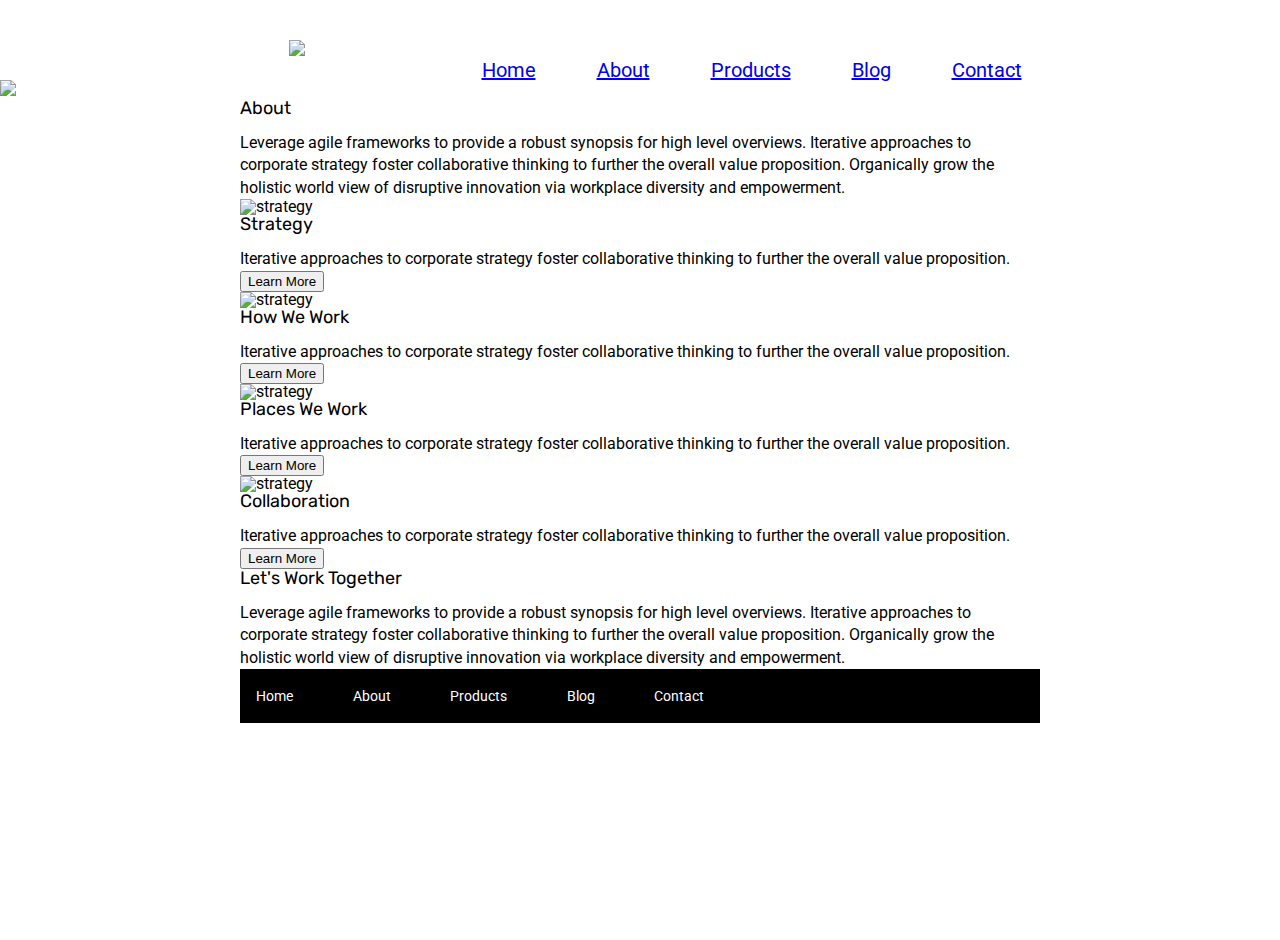
==== about.html @ 1e3e4f52 "Working on the about page" ====
<!doctype html>

<html lang="en">
<head>
  <meta charset="utf-8">

  <title>Sprint Challenge - About</title>

  <link href="https://fonts.googleapis.com/css?family=Roboto|Rubik" rel="stylesheet">
  <link rel="stylesheet" href="css/index.css">

</head>

<header>
  <div class="heading">
  <img src=https://github.com/NaomiPriest97/Sprint-Challenge--User-Interface/blob/master/img/lambda-black.png?raw=true>
  <nav class="links">
      <a href="index.html">Home</a>
      <a href ="about.html">About</a>
      <a href="#">Products</a>
      <a href="#">Blog</a>
      <a href="#">Contact</a>
  </nav>
 </div> 
  <img class="jumbo-about" src=https://github.com/NaomiPriest97/Sprint-Challenge--User-Interface/blob/master/img/jumbo-about.png?raw=true>
</header>

<body>
    <div class="container about-page">

     <section class="top-contentabout">
        <h2>About</h2>
        <p>Leverage agile frameworks to provide a robust synopsis for high level overviews. Iterative approaches to corporate strategy foster collaborative thinking to further the overall value proposition. Organically grow the holistic world view of disruptive innovation via workplace diversity and empowerment.
        </p> 
      </section>


    <section class="topmiddle">
        <div class="Strategy">
        <img src="img/about-plan.png" alt="strategy">
        
        <h2>Strategy</h2>
        
        <p>Iterative approaches to corporate strategy foster collaborative thinking to further the overall value proposition.
        </p>
        <button>Learn More</button>
      </div>  

      <div class="HowWW">
        <img src="img/about-working.png" alt="strategy">
        
        <h2>How We Work</h2>
        
        <p>Iterative approaches to corporate strategy foster collaborative thinking to further the overall value proposition.
        </p>
        <button>Learn More</button>
      </div>
     </section> 

     <section class="middle">
       <div class="Places">
    <img src="img/about-office.png" alt="strategy">
    
    <h2>Places We Work</h2>

    <p>Iterative approaches to corporate strategy foster collaborative thinking to further the overall value proposition.
    </p>
    <button>Learn More</button>
    </div>

    <div class="collab">
    <img src="img/about-meeting.png" alt="strategy">
    
    <h2>Collaboration</h2>
    
    <p>Iterative approaches to corporate strategy foster collaborative thinking to further the overall value proposition.
    </p>
    <button>Learn More</button>
  </div>
     </section>

    <h2>Let's Work Together</h2>

    <p>Leverage agile frameworks to provide a robust synopsis for high level overviews. Iterative approaches to corporate strategy foster collaborative thinking to further the overall value proposition. Organically grow the holistic world view of disruptive innovation via workplace diversity and empowerment.
    </p>
      <footer>
        <nav>
          <a href="index.html">Home</a>
          <a href="#">About</a>
          <a href="#">Products</a>
          <a href="#">Blog</a>
          <a href="#">Contact</a>
        </nav>
      </footer>
    </div><!-- container -->        
</body>
</html>
---- css/index.css ----
/* http://meyerweb.com/eric/tools/css/reset/ 
   v2.0 | 20110126
   License: none (public domain)
*/

html, body, div, span, applet, object, iframe,
h1, h2, h3, h4, h5, h6, p, blockquote, pre,
a, abbr, acronym, address, big, cite, code,
del, dfn, em, img, ins, kbd, q, s, samp,
small, strike, strong, sub, sup, tt, var,
b, u, i, center,
dl, dt, dd, ol, ul, li,
fieldset, form, label, legend,
table, caption, tbody, tfoot, thead, tr, th, td,
article, aside, canvas, details, embed, 
figure, figcaption, footer, header, hgroup, 
menu, nav, output, ruby, section, summary,
time, mark, audio, video {
	margin: 0;
	padding: 0;
	border: 0;
	font-size: 100%;
	font: inherit;
	vertical-align: baseline;
}
/* HTML5 display-role reset for older browsers */
article, aside, details, figcaption, figure, 
footer, header, hgroup, menu, nav, section {
	display: block;
}
body {
	line-height: 1;
}
ol, ul {
	list-style: none;
}
blockquote, q {
	quotes: none;
}
blockquote:before, blockquote:after,
q:before, q:after {
	content: '';
	content: none;
}
table {
	border-collapse: collapse;
	border-spacing: 0;
}

* {
    box-sizing: border-box;
}

html, body {
    height: 100%;
    font-family: 'Roboto', sans-serif;
}

h1, h2, h3, h4, h5 {
    font-size: 18px;
    margin-bottom: 15px;
    font-family: 'Rubik', sans-serif;
}

p {
    line-height: 1.4;
}

.heading{
    display:flex;
    justify-content:space-around;
    margin-top:40px;
    margin-left:200px;
}
header nav{
    width:50%;
    word-spacing:3em;
    color:black;
    vertical-align:right;
    font-size:20px;
}
.links{
    display:flex;
    flex-direction:row;
    justify-content:space-between;
    word-spacing: 3em;
    margin-right:170px;
    margin-top:20px;
    color:black;
}
 .jumbo{
    padding-bottom: 50px;
    width:60%;
    margin-left:270px;
    margin-top:30px;
}
.container {
    width: 800px;
    margin: 0 auto;
}

.top-content {
    display: flex;
    flex-wrap: wrap;
    justify-content: space-evenly;
    margin-bottom: 20px;
    border-bottom: 1px dashed black;
}

.top-content .text-container {
    width: 48%;
    padding: 0 1%;
    padding-bottom: 20px;  
}

.middle-content {
    margin-bottom: 20px;
    border-bottom: 1px dashed black;
}

.middle-content h2 {
    padding: 0 2%;
    margin-bottom: 0;
}

.middle-content .boxes {
    display: flex;
    flex-wrap: wrap;
    justify-content: space-evenly;
}

.middle-content .boxes .box1 {
    width: 12.5%;
    height: 100px;
    background: black;
    margin: 20px 2.5%;
    color: white;
    display: flex;
    align-items: center;
    justify-content: center;
    background-color:teal;
}
.middle-content .boxes .box2 {
    width: 12.5%;
    height: 100px;
    background: black;
    margin: 20px 2.5%;
    color: white;
    display: flex;
    align-items: center;
    justify-content: center;
    background-color:gold;
}
.middle-content .boxes .box3 {
    width: 12.5%;
    height: 100px;
    background: black;
    margin: 20px 2.5%;
    color: white;
    display: flex;
    align-items: center;
    justify-content: center;
    background-color:cadetblue;
}
.middle-content .boxes .box4 {
    width: 12.5%;
    height: 100px;
    background: black;
    margin: 20px 2.5%;
    color: white;
    display: flex;
    align-items: center;
    justify-content: center;
    background-color:coral;
}
.middle-content .boxes .box5 {
    width: 12.5%;
    height: 100px;
    background: black;
    margin: 20px 2.5%;
    color: white;
    display: flex;
    align-items: center;
    justify-content: center;
    background-color:crimson;
}
.middle-content .boxes .box6 {
    width: 12.5%;
    height: 100px;
    background: black;
    margin: 20px 2.5%;
    color: white;
    display: flex;
    align-items: center;
    justify-content: center;
    background-color:forestgreen;
}
.middle-content .boxes .box7 {
    width: 12.5%;
    height: 100px;
    background: black;
    margin: 20px 2.5%;
    color: white;
    display: flex;
    align-items: center;
    justify-content: center;
    background-color:darkorchid;
}
.middle-content .boxes .box8 {
    width: 12.5%;
    height: 100px;
    background: black;
    margin: 20px 2.5%;
    color: white;
    display: flex;
    align-items: center;
    justify-content: center;
    background-color:hotpink;
}
.middle-content .boxes .box9 {
    width: 12.5%;
    height: 100px;
    background: black;
    margin: 20px 2.5%;
    color: white;
    display: flex;
    align-items: center;
    justify-content: center;
    background-color:indigo;
}
.middle-content .boxes .box10 {
    width: 12.5%;
    height: 100px;
    background: black;
    margin: 20px 2.5%;
    color: white;
    display: flex;
    align-items: center;
    justify-content: center;
    background-color:dodgerblue;
}
.bottom-content {
    display: flex;
    margin: 0 2% 20px;
    justify-content: space-around;
}

.bottom-content .text-container {
    padding-right: 4%;
}

.bottom-content .text-container:last-child {
    padding-right: 0;
}

footer {
    width: 100%;
    background: black;
}

footer nav {
    width: 60%;
    display: flex;
    justify-content: space-between;
    align-items: center;
    padding: 20px 2%;
    font-size: 14px;
}

footer nav a {
    color: white;
    text-decoration: none;
}
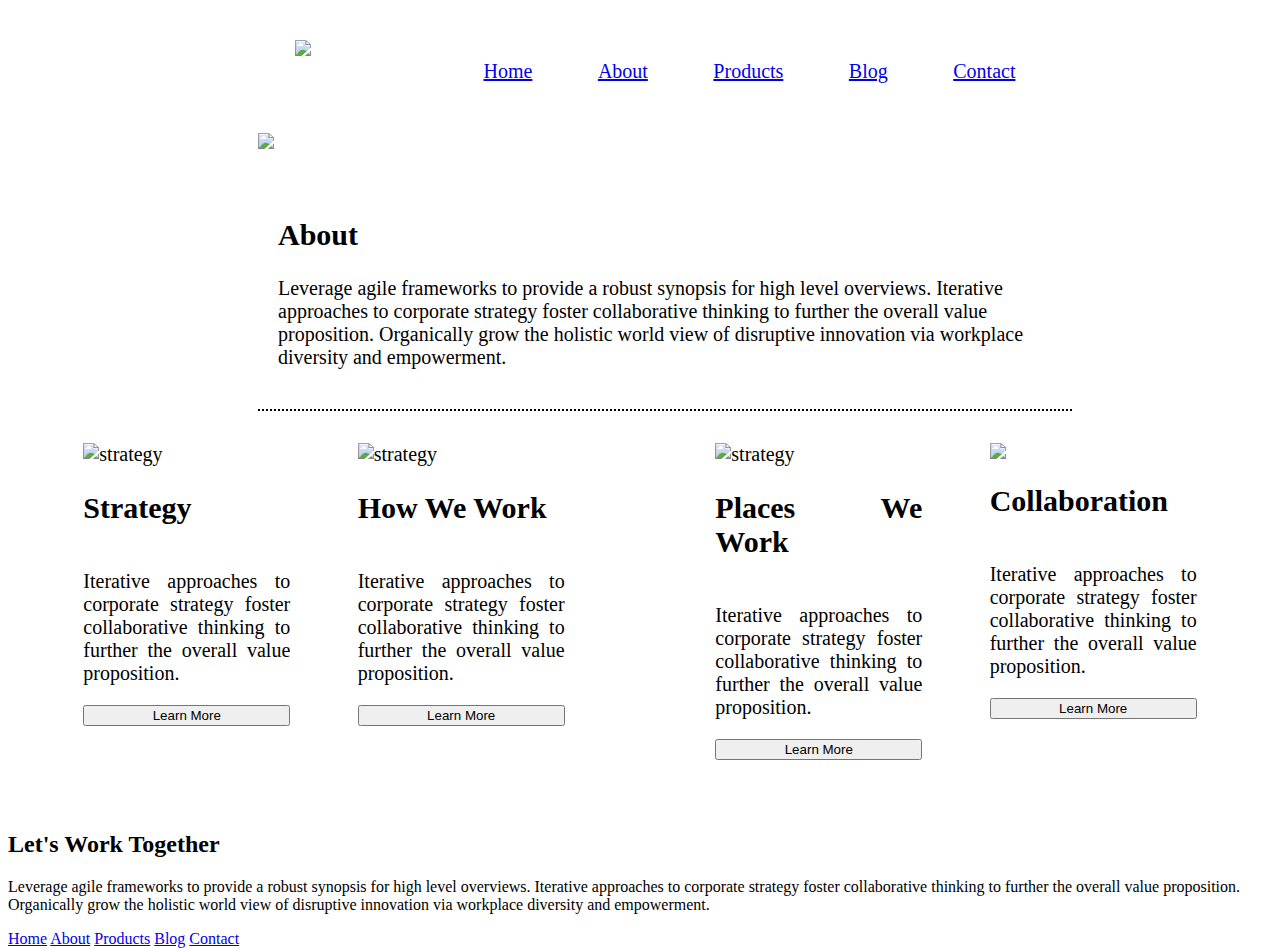
==== commit 5e022d7f: "Almost finished about section" ====
--- a/about.html
+++ b/about.html
@@ -7,7 +7,7 @@
   <title>Sprint Challenge - About</title>
 
   <link href="https://fonts.googleapis.com/css?family=Roboto|Rubik" rel="stylesheet">
-  <link rel="stylesheet" href="css/index.css">
+  <link rel="stylesheet" href="css/about.css">
 
 </head>
 
@@ -26,13 +26,12 @@
 </header>
 
 <body>
-    <div class="container about-page">
-
-     <section class="top-contentabout">
+  <div class="container-about-page">
+    <section class="top-contentabout">
         <h2>About</h2>
         <p>Leverage agile frameworks to provide a robust synopsis for high level overviews. Iterative approaches to corporate strategy foster collaborative thinking to further the overall value proposition. Organically grow the holistic world view of disruptive innovation via workplace diversity and empowerment.
         </p> 
-      </section>
+    </section>
 
 
     <section class="topmiddle">
@@ -59,31 +58,28 @@
 
      <section class="middle">
        <div class="Places">
-    <img src="img/about-office.png" alt="strategy">
-    
-    <h2>Places We Work</h2>
+          <img src="img/about-office.png" alt="strategy">
+          
+          <h2>Places We Work</h2>
 
-    <p>Iterative approaches to corporate strategy foster collaborative thinking to further the overall value proposition.
-    </p>
-    <button>Learn More</button>
-    </div>
+          <p>Iterative approaches to corporate strategy foster collaborative thinking to further the overall value proposition.
+          </p>
+          <button>Learn More</button>
+        </div>
 
-    <div class="collab">
-    <img src="img/about-meeting.png" alt="strategy">
-    
-    <h2>Collaboration</h2>
-    
-    <p>Iterative approaches to corporate strategy foster collaborative thinking to further the overall value proposition.
-    </p>
-    <button>Learn More</button>
-  </div>
-     </section>
-
+      <div class="collab">
+        <img src="https://github.com/NaomiPriest97/Sprint-Challenge--User-Interface/blob/master/img/about-meeting.png?raw=true">
+        <h2>Collaboration</h2>
+        <p>Iterative approaches to corporate strategy foster collaborative thinking to further the overall value proposition.
+        </p>
+        <button>Learn More</button>
+    </section>
+    <footer>
     <h2>Let's Work Together</h2>
 
     <p>Leverage agile frameworks to provide a robust synopsis for high level overviews. Iterative approaches to corporate strategy foster collaborative thinking to further the overall value proposition. Organically grow the holistic world view of disruptive innovation via workplace diversity and empowerment.
     </p>
-      <footer>
+      
         <nav>
           <a href="index.html">Home</a>
           <a href="#">About</a>
--- a/css/about.css
+++ b/css/about.css
@@ -0,0 +1,109 @@
+
+
+
+*{
+    box-sizing:border-box;
+}
+
+.heading{
+    display:flex;
+    justify-content:space-around;
+    margin-top:40px;
+    margin-left:200px;
+}
+header nav{
+    width:50%;
+    word-spacing:3em;
+    color:black;
+    vertical-align:right;
+    font-size:20px;
+}
+.links{
+    display:flex;
+    flex-direction:row;
+    justify-content:space-between;
+    word-spacing: 3em;
+    margin-right:170px;
+    margin-top:20px;
+    color:black;
+}
+.jumbo-about{
+    width:65%;
+    margin-left:250px;
+    margin-top:50px;
+}
+.container-about-page{
+    display:flex;
+    justify-content:space-around;
+    flex-wrap:wrap;
+    height:600px;
+    flex:1;
+}
+.top-contentabout{
+    margin-top:20px;
+    padding:20px;
+    font-size:20px;
+    border-bottom: 2px dotted black;
+    margin-left:250px;
+    margin-right:200px;
+}
+
+.topmiddle{
+    display:flex;
+    flex-direction:row;
+    flex-basis:45%;
+    height:400px;
+    justify-content:space-around;
+    padding:10px;
+    
+}
+.Strategy{
+    display:flex;
+    flex-direction:column;
+    flex-basis:45%;
+    width:30%;
+    text-align:justify;
+    font-size:20px;
+    padding:20px;
+    margin:2px;
+}
+.HowWW{
+    display:flex;
+    flex-direction:column;
+    flex-basis:45%;
+    text-align:justify;
+    font-size:20px;
+    width:30%;
+    padding:20px;
+    margin:2px;
+}
+
+.middle{
+    display:flex;
+    flex-direction:row;
+    flex-basis:45%;
+    height:400px;
+    justify-content:space-around;
+    padding:10px;
+    
+}
+.Places{
+    display:flex;
+    flex-direction:column;
+    flex-basis:45%;
+    text-align:justify;
+    font-size:20px;
+    width:30%;
+    padding:20px;
+    margin:2px;
+}
+.collab{
+    display:flex;
+    flex-direction:column;
+    flex-basis:45%;
+    text-align:justify;
+    font-size:20px;
+    width:30%;
+    padding:20px;
+    margin:2px; 
+}
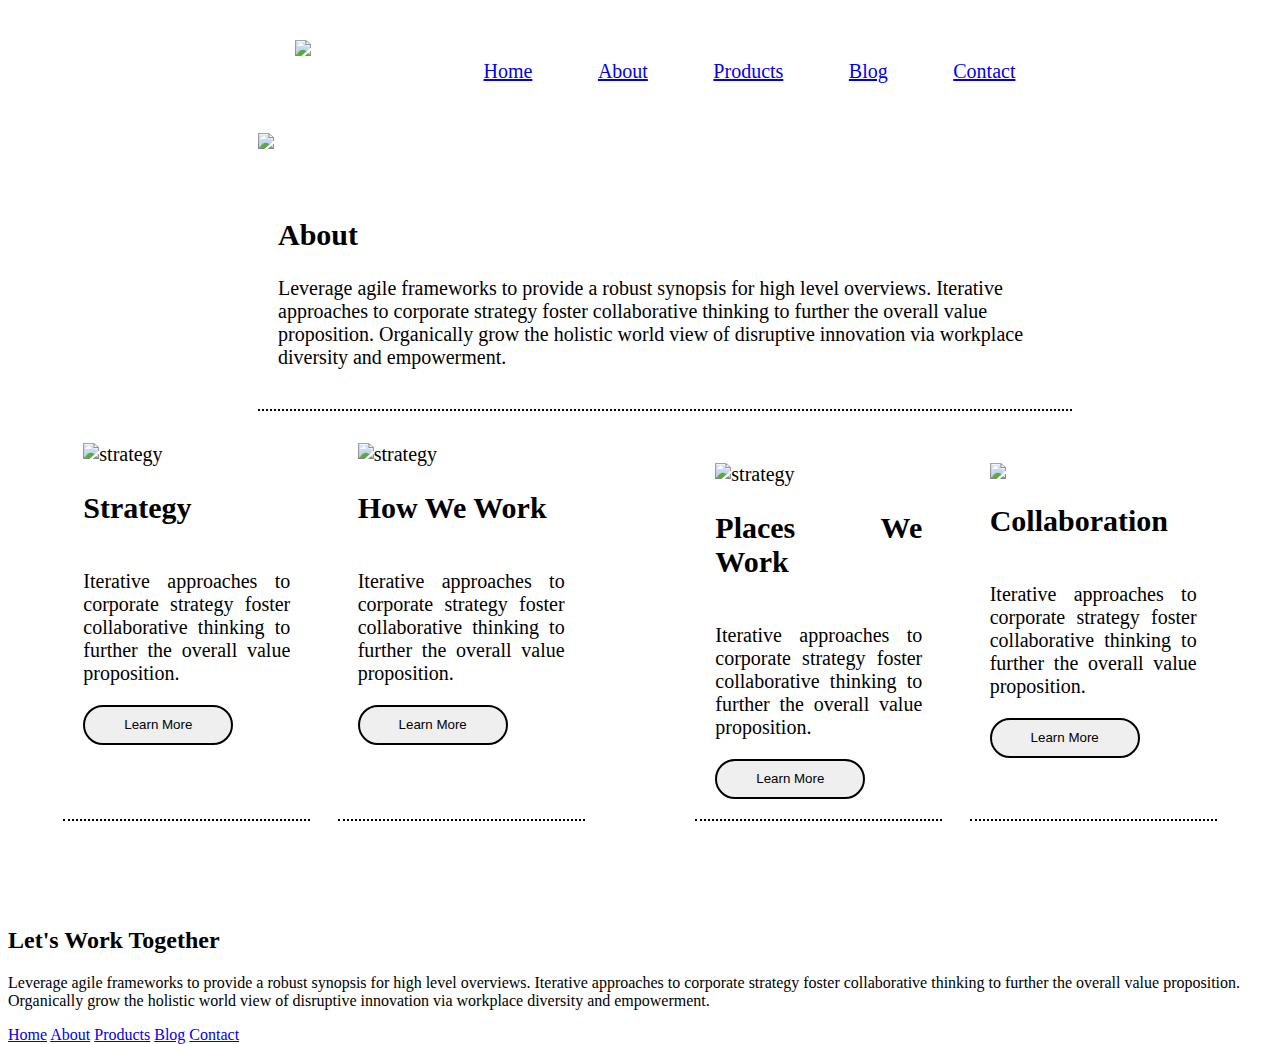
==== commit fc544295: "Working on bottom borders and spacing" ====
--- a/about.html
+++ b/about.html
@@ -39,7 +39,6 @@
         <img src="img/about-plan.png" alt="strategy">
         
         <h2>Strategy</h2>
-        
         <p>Iterative approaches to corporate strategy foster collaborative thinking to further the overall value proposition.
         </p>
         <button>Learn More</button>
@@ -69,7 +68,9 @@
 
       <div class="collab">
         <img src="https://github.com/NaomiPriest97/Sprint-Challenge--User-Interface/blob/master/img/about-meeting.png?raw=true">
+        
         <h2>Collaboration</h2>
+        
         <p>Iterative approaches to corporate strategy foster collaborative thinking to further the overall value proposition.
         </p>
         <button>Learn More</button>
--- a/css/about.css
+++ b/css/about.css
@@ -52,7 +52,6 @@
     display:flex;
     flex-direction:row;
     flex-basis:45%;
-    height:400px;
     justify-content:space-around;
     padding:10px;
     
@@ -66,7 +65,9 @@
     font-size:20px;
     padding:20px;
     margin:2px;
+    border-bottom:2px dotted black;
 }
+
 .HowWW{
     display:flex;
     flex-direction:column;
@@ -76,16 +77,18 @@
     width:30%;
     padding:20px;
     margin:2px;
+    border-bottom:2px dotted black;
 }
+
+
 
 .middle{
     display:flex;
     flex-direction:row;
     flex-basis:45%;
-    height:400px;
     justify-content:space-around;
     padding:10px;
-    
+    margin-top:20px;
 }
 .Places{
     display:flex;
@@ -96,6 +99,7 @@
     width:30%;
     padding:20px;
     margin:2px;
+    border-bottom:2px dotted black;
 }
 .collab{
     display:flex;
@@ -106,4 +110,21 @@
     width:30%;
     padding:20px;
     margin:2px; 
+    border-bottom:2px dotted black;
 }
+button{
+    border:2px solid black;
+    border-radius: 20px;
+    height:40px;
+    width:150px;
+}
+
+.middle button{
+    border:2px solid black;
+    border-radius: 20px;
+    height:40px;
+    width:150px;
+}
+footer{
+    margin-top:75px;
+}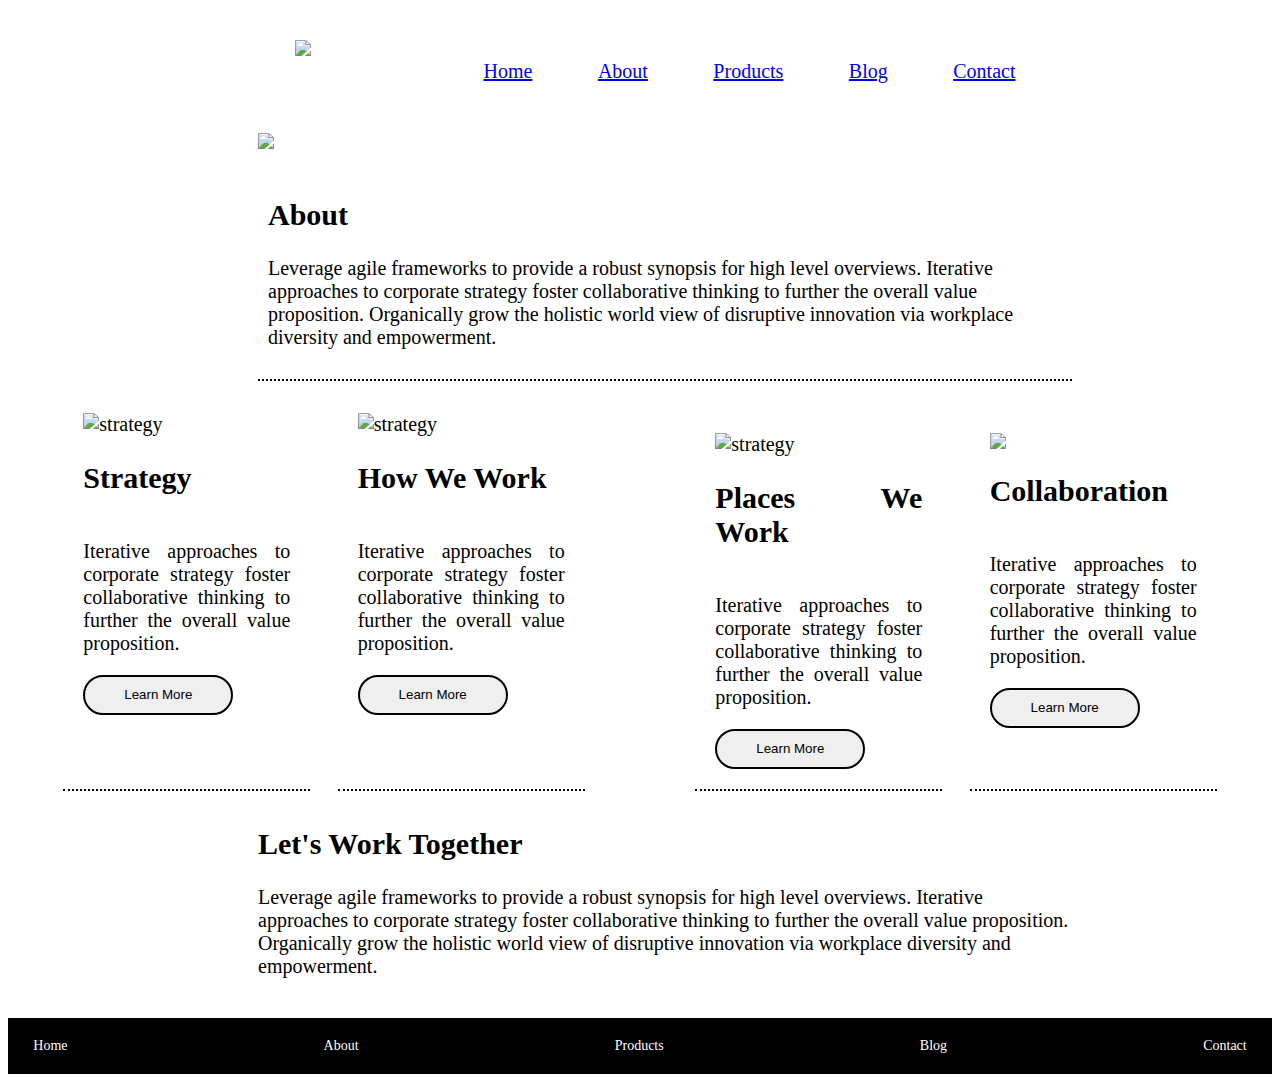
==== commit cea9799b: "Finished" ====
--- a/about.html
+++ b/about.html
@@ -75,11 +75,13 @@
         </p>
         <button>Learn More</button>
     </section>
-    <footer>
-    <h2>Let's Work Together</h2>
+    <footer class="footer">
+      <div class="letsw">
+        <h2>Let's Work Together</h2>
 
-    <p>Leverage agile frameworks to provide a robust synopsis for high level overviews. Iterative approaches to corporate strategy foster collaborative thinking to further the overall value proposition. Organically grow the holistic world view of disruptive innovation via workplace diversity and empowerment.
-    </p>
+      <p>Leverage agile frameworks to provide a robust synopsis for high level overviews. Iterative approaches to corporate strategy foster collaborative thinking to further the overall value proposition. Organically grow the holistic world view of disruptive innovation via workplace diversity and empowerment.
+      </p>
+      </div>
       
         <nav>
           <a href="index.html">Home</a>
--- a/css/about.css
+++ b/css/about.css
@@ -40,8 +40,8 @@
     flex:1;
 }
 .top-contentabout{
-    margin-top:20px;
-    padding:20px;
+    margin-top:10px;
+    padding:10px;
     font-size:20px;
     border-bottom: 2px dotted black;
     margin-left:250px;
@@ -126,5 +126,32 @@
     width:150px;
 }
 footer{
-    margin-top:75px;
+    display:flex;
+    justify-content:space-around;
+    flex-wrap:wrap;
+    height:80px;
+    flex:1;
+} 
+
+.letsw{
+    font-size:20px;
+    margin-left:250px;
+    margin-right:200px;
+    margin-bottom:20px;
+}
+footer nav {
+    width: 60%;
+    display: flex;
+    justify-content: space-between;
+    align-items: flex-start;
+    padding: 20px 2%;
+    font-size: 14px;
+    background-color:black;
+    width:100%;
+}
+
+footer nav a {
+    color: white;
+    text-decoration: none;
+    
 }